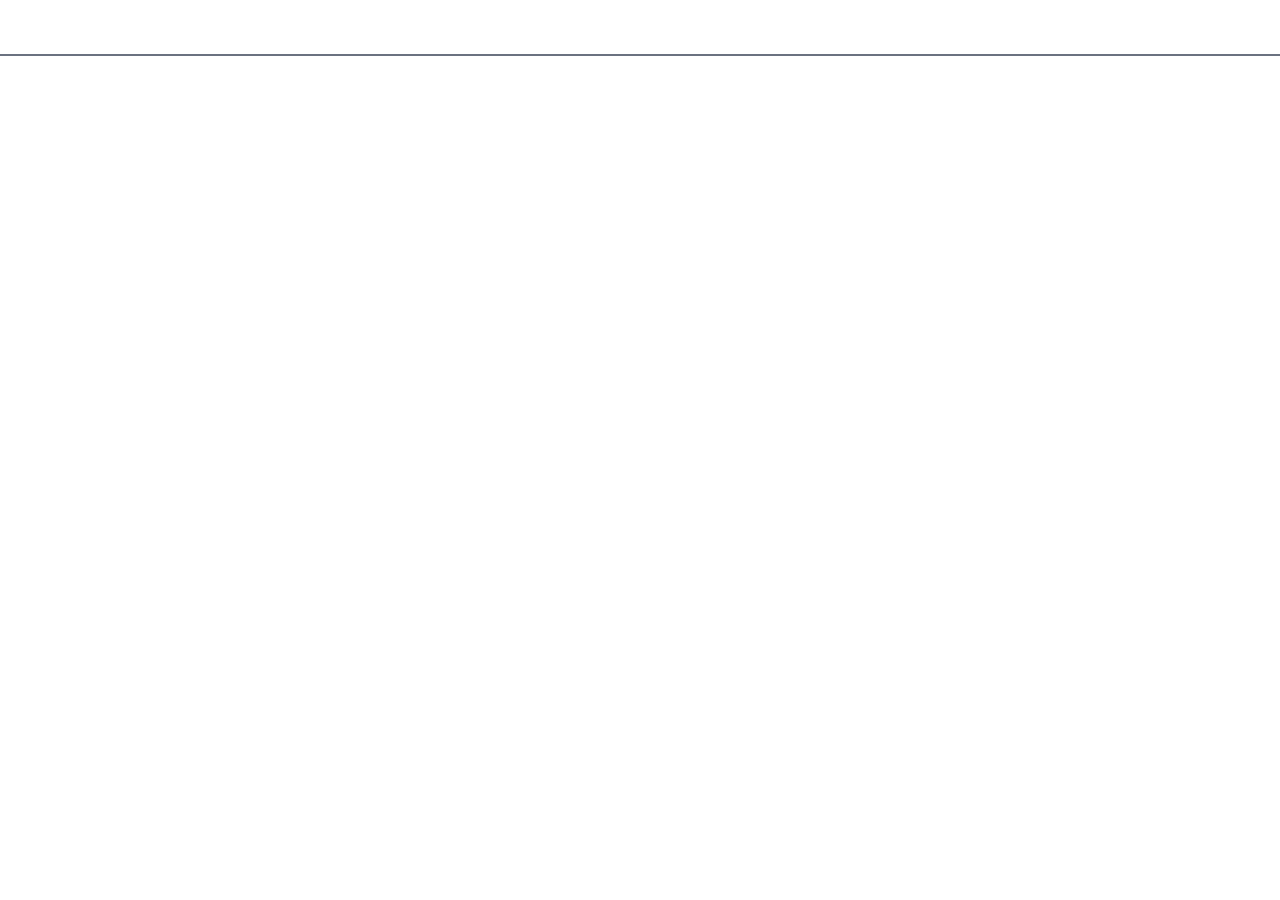
==== index.html @ 7976010c "새 설계 1단계: 설계 문서와 정리 Co-Authored-By: Claude Opus 5.5 <noreply@anthropic.com>" ====
<!doctype html>
<html lang="ko">
<head>
  <meta charset="utf-8">
  <meta name="viewport" content="width=device-width, initial-scale=1">
  <meta name="robots" content="noindex">
  <title>견습 가이드 훈련</title>
  <link rel="stylesheet" href="css/style.css">
</head>
<body>
  <div id="app">
    <header id="top" class="top"></header>
    <main id="screen"></main>
  </div>
  <script type="module" src="js/main.js"></script>
</body>
</html>
---- css/style.css ----
/* 디자인 토큰: 색·간격·모서리는 여기서만 정한다. 장식 효과(그림자, 그라데이션, 기울기 등) 금지. */
:root {
  --bg: #ffffff;
  --surface: #f1f3f5;
  --text: #111827;
  --muted: #4b5563;
  --border: #6b7280;
  --accent: #1d4ed8;
  --on-accent: #ffffff;

  --rec: #1d4ed8;
  --ana: #15803d;
  --tra: #b91c1c;
  --the: #facc15;
  --on-job: #ffffff;      /* rec·ana·tra 바탕 위 글자 */
  --on-the: #111827;      /* 노랑 바탕 위 글자 */

  --ok: #15803d;
  --bad: #b91c1c;
  --focus: #c2410c;

  --s1: 8px;
  --s2: 16px;
  --s3: 24px;
  --s4: 32px;
  --s5: 40px;
  --radius: 8px;

  --font: "Noto Sans KR", "Malgun Gothic", "Apple SD Gothic Neo", system-ui, sans-serif;
}

* { box-sizing: border-box; }

html, body { margin: 0; }

body {
  background: var(--bg);
  color: var(--text);
  font-family: var(--font);
  font-size: 18px;
  line-height: 1.5;
}

/* 포커스 테두리는 항상 보인다 */
:focus-visible,
[tabindex="-1"]:focus {
  outline: 3px solid var(--focus);
  outline-offset: 3px;
}

/* ---------- 공통 머리 영역 ---------- */
.top {
  display: flex;
  align-items: center;
  gap: var(--s3);
  padding: var(--s1) var(--s3);
  border-bottom: 2px solid var(--border);
  min-height: 56px;
}

.progress {
  display: flex;
  flex: 1;
  gap: var(--s1);
  margin: 0;
  padding: 0;
  list-style: none;
}

.progress li {
  flex: 1;
  padding: 4px var(--s1);
  border: 2px solid var(--border);
  border-radius: var(--radius);
  font-size: 18px;
  text-align: center;
  color: var(--muted);
}

.progress li.done {
  background: var(--accent);
  border-color: var(--accent);
  color: var(--on-accent);
}

.progress li.now {
  border-color: var(--text);
  color: var(--text);
  font-weight: 700;
}

/* ---------- 화면 ---------- */
#screen {
  max-width: 1040px;
  margin: 0 auto;
  padding: var(--s2) var(--s3);
}

h1.line {
  margin: 0 0 var(--s3);
  font-size: 24px;
  line-height: 1.4;
  font-weight: 700;
}

.line-box {
  margin: 0 0 var(--s2);
  padding: var(--s2);
  border-left: 8px solid var(--accent);
  background: var(--surface);
  border-radius: var(--radius);
  font-size: 20px;
}

/* ---------- 버튼·입력 ---------- */
button,
select,
input {
  font: inherit;
  color: var(--text);
}

button {
  min-height: 48px;
  padding: var(--s1) var(--s3);
  border: 2px solid var(--text);
  border-radius: var(--radius);
  background: var(--bg);
  cursor: pointer;
}

button.primary {
  background: var(--accent);
  border-color: var(--accent);
  color: var(--on-accent);
  font-weight: 700;
}

button[aria-pressed="true"]:not(.job-card) {
  background: var(--text);
  color: var(--bg);
}

.btn-row {
  display: flex;
  flex-wrap: wrap;
  gap: var(--s2);
  margin-top: var(--s3);
}

.field {
  display: flex;
  flex-direction: column;
  gap: 4px;
  margin-bottom: var(--s2);
}

.field label {
  font-weight: 700;
}

.field select,
.field input {
  min-height: 48px;
  padding: var(--s1) var(--s2);
  border: 2px solid var(--border);
  border-radius: var(--radius);
  background: var(--bg);
  max-width: 320px;
}

.field .hint {
  color: var(--muted);
  font-size: 18px;
}

.field .err {
  color: var(--bad);
  font-weight: 700;
}

/* ---------- 직업 카드 ---------- */
.jobs {
  display: grid;
  grid-template-columns: repeat(4, 1fr);
  gap: var(--s2);
  margin: var(--s2) 0 0;
  padding: 0;
  list-style: none;
}

.job-card {
  display: flex;
  flex-direction: column;
  align-items: center;
  gap: var(--s1);
  width: 100%;
  height: 100%;
  padding: var(--s2);
  border: 2px solid var(--border);
  border-top-width: 10px;
  text-align: center;
}

.job-card[data-job="rec"] { border-top-color: var(--rec); }
.job-card[data-job="ana"] { border-top-color: var(--ana); }
.job-card[data-job="tra"] { border-top-color: var(--tra); }
.job-card[data-job="the"] { border-top-color: var(--the); }

.job-card[aria-pressed="true"] {
  border-color: var(--text);
  border-width: 4px;
  border-top-width: 10px;
  font-weight: 700;
}

.job-art {
  width: 96px;
  height: 96px;
  object-fit: contain;
}

.job-dot {
  width: 96px;
  height: 96px;
  border-radius: 50%;
  border: 2px solid var(--text);
}

.job-dot[data-job="rec"] { background: var(--rec); }
.job-dot[data-job="ana"] { background: var(--ana); }
.job-dot[data-job="tra"] { background: var(--tra); }
.job-dot[data-job="the"] { background: var(--the); }

.job-name { font-size: 20px; font-weight: 700; }
.job-role { font-size: 18px; color: var(--muted); }
.job-mark { font-size: 18px; min-height: 27px; font-weight: 700; }

[hidden] { display: none !important; }
button:disabled { cursor: default; }

/* ---------- 챕터: 진행 길 (2-2-⑮) ---------- */
.trail {
  display: flex;
  align-items: flex-end;
  gap: var(--s3);
  margin: 0 0 var(--s1);
  padding-left: var(--s2);
  border-left: 8px solid var(--border);
}
.trail[data-job="rec"] { border-left-color: var(--rec); }
.trail[data-job="ana"] { border-left-color: var(--ana); }
.trail[data-job="tra"] { border-left-color: var(--tra); }
.trail[data-job="the"] { border-left-color: var(--the); }

.path { position: relative; flex: 1; padding-top: 58px; }
.path-cells {
  display: grid;
  grid-template-columns: repeat(6, 1fr);
  gap: 4px;
  margin: 0;
  padding: 0;
  list-style: none;
}
.cell {
  display: flex;
  align-items: center;
  justify-content: center;
  gap: 4px;
  padding: 2px 4px;
  border: 2px solid var(--border);
  border-radius: var(--radius);
  color: var(--muted);
  white-space: nowrap;
}
.cell .dot {
  display: inline-flex;
  align-items: center;
  justify-content: center;
  width: 20px;
  height: 20px;
  border: 2px solid var(--border);
  border-radius: 50%;
  font-size: 14px;
  line-height: 1;
}
.cell.done { color: var(--text); }
.cell.done .dot { background: var(--text); border-color: var(--text); color: var(--bg); }
.cell.now { border-color: var(--text); color: var(--text); font-weight: 700; }
.cell.now .dot { border-width: 4px; border-color: var(--text); }

/* 내 직업 그림: 지금 칸 위에 선다. 칸 사이 이동은 미끄러지듯 0.5초(그림 자체는 움직이지 않음) */
.avatar {
  --pos: 0;
  position: absolute;
  top: 0;
  left: calc((100% / 6) * var(--pos) + (100% / 12) - 28px);
  display: flex;
  align-items: flex-end;
  gap: 4px;
  height: 56px;
}
/* 마지막 칸에서는 이름을 그림 왼쪽에 (오른쪽 정보 칸을 가리지 않게) */
.avatar.flip { flex-direction: row-reverse; transform: translateX(calc(-100% + 56px)); }
.avatar-art { width: 56px; height: 56px; object-fit: contain; }
/* 걷는 그림: 가로 8칸 그림을 0.5초 동안 한 칸씩 넘긴다. 옮겨 가는 동안에만 서 있는 그림 대신 보인다. */
.avatar-walk {
  display: none;
  width: 56px;
  height: 56px;
  background-repeat: no-repeat;
  background-size: 448px 56px;
}
.avatar.walking .avatar-art { display: none; }
.avatar.walking .avatar-walk { display: block; }
.avatar .job-dot { width: 40px; height: 40px; }
.avatar-name { font-size: 18px; font-weight: 700; white-space: nowrap; }

.trail-info {
  display: flex;
  flex-direction: column;
  align-items: flex-end;
  color: var(--muted);
  white-space: nowrap;
}
.trail-info b { color: var(--text); }
.card-count { color: var(--text); font-weight: 700; }

/* 직업 이름 표시: 굵게 + 그 직업 색 바탕 */
.job-tag {
  display: inline-block;
  padding: 0 var(--s1);
  border-radius: var(--radius);
  color: var(--on-job);
}
.job-tag[data-job="rec"] { background: var(--rec); }
.job-tag[data-job="ana"] { background: var(--ana); }
.job-tag[data-job="tra"] { background: var(--tra); }
.job-tag[data-job="the"] { background: var(--the); color: var(--on-the); }
.job-mini { width: 40px; height: 40px; object-fit: contain; vertical-align: middle; margin: 0 4px; }

.rule-band {
  margin: 0 0 var(--s1);
  padding: 4px var(--s2);
  border: 2px solid var(--text);
  border-radius: var(--radius);
  font-weight: 700;
}

/* ---------- NPC 대사 ---------- */
.npc-intro { display: flex; gap: var(--s3); align-items: center; }
.npc-art { width: 200px; height: 200px; object-fit: contain; }
.npc-who { font-weight: 700; color: var(--muted); margin: 0; }
.npc-line { font-size: 28px; }

.npc-bar {
  display: flex;
  align-items: center;
  gap: var(--s2);
  margin: 0 0 var(--s1);
  padding: 2px var(--s2);
  background: var(--surface);
  border-radius: var(--radius);
}
.npc-mini { width: 40px; height: 40px; object-fit: contain; }
.npc-text { flex: 1; font-size: 20px; }
.npc-bar .audio-btn { min-height: 40px; }

/* ---------- 문구 상자 ---------- */
.line-box.travis { display: flex; align-items: center; gap: var(--s2); border-left-color: var(--text); }
.face { width: 56px; height: 56px; object-fit: contain; flex: none; }
.narration { margin: 0 0 var(--s2); font-size: 20px; font-weight: 700; }
.mark { font-weight: 700; margin-right: var(--s1); }
.line-box .audio-btn { margin-left: auto; }

/* ---------- 퀘스트 지시문 (공통): 작은 색 배지 + 아래 줄 지시 문장 ---------- */
.instruction {
  margin: 0 0 var(--s2);
  font-size: 18px;
  font-weight: 400;
  line-height: 1.5;
}
.instruction .badge {
  display: inline-block;
  margin-bottom: 4px;
  padding: 0 var(--s1);
  border-radius: var(--radius);
  background: var(--accent);
  color: var(--on-accent);
  font-weight: 700;
}
.instruction .instr-text { display: block; }
.instruction .instr-text:lang(en) { font-size: 20px; } /* 영어 발문은 20px 이상 */

/* ---------- 문항 ---------- */
/* 파티 퀘스트: 물어볼 사람 (2-2-⑭) */
.ask-who { display: flex; align-items: center; gap: var(--s2); margin: 0 0 var(--s1); font-size: 24px; }
.ask-label { font-weight: 700; }
.ask-who .job-art, .ask-who .job-dot { width: 72px; height: 72px; }

/* 변환 단추 '한국어'/'영어' (2-2-③) */
.instr-row { display: flex; align-items: flex-start; gap: var(--s2); }
.instr-row .instruction { flex: 1; }
.lang-toggle { display: flex; gap: var(--s1); flex: none; }
.lang-toggle button { min-height: 44px; padding: 4px var(--s2); }
.prompt { margin: 0 0 var(--s2); }

.options, .cands, .links, .notebook {
  display: flex;
  flex-direction: column;
  gap: var(--s1);
  margin: 0 0 var(--s2);
  padding: 0;
  list-style: none;
}
.option {
  display: flex;
  align-items: center;
  gap: var(--s2);
  width: 100%;
  text-align: left;
  border-color: var(--border);
}
.option .num {
  flex: none;
  min-width: 32px;
  font-weight: 700;
  text-align: center;
}
.opt-text { font-size: 20px; }
.option.dim { color: var(--muted); border-style: dashed; }
.option.right { border-color: var(--ok); border-width: 4px; color: var(--text); }
[aria-pressed="true"] .cand-page { color: inherit; }

.sentence { margin: 0 0 var(--s2); font-size: 24px; line-height: 2; }
input.blank {
  margin: 0 var(--s1);
  padding: 2px var(--s1);
  min-height: 44px;
  border: 3px solid var(--border);
  border-radius: var(--radius);
  font-size: 24px;
}
input.blank.wrong { border-color: var(--bad); }
input.blank.right { border-color: var(--ok); }

.btn-row.tight { margin-top: 0; align-items: center; }
.words { display: flex; gap: var(--s1); margin: 0; padding: 0; list-style: none; }
.word { font-size: 20px; }

.feedback:empty { display: none; }
.feedback { margin-top: var(--s1); }
.feedback .line-box, .feedback .narration { margin-bottom: var(--s1); }
.feedback .line-box.travis { padding: var(--s1) var(--s2); }
/* 정답 뒤: 문구는 왼쪽, 카드는 오른쪽 — 1366×768에서 스크롤 없이 */
.feedback:has(.card) {
  display: grid;
  grid-template-columns: 1fr 1fr;
  column-gap: var(--s2);
  align-items: start;
}
.feedback:has(.card) > :not(.card) { grid-column: 1; }
.feedback > .card { grid-column: 2; grid-row: 1 / span 3; }
.item > .btn-row:last-child { margin-top: var(--s1); }
/* ★ 추가 지령은 한 줄로 (배지 + 문장) */
.item > p.instruction { margin-bottom: var(--s1); }
.item > p.instruction .instr-text { display: inline; margin-left: var(--s1); }
.item .instruction { margin-bottom: 12px; }
.item .options { margin-bottom: var(--s1); }

/* 단서 수첩 */
.cand-top { display: flex; gap: var(--s1); align-items: stretch; }
.cand-top .option { flex: 1; }
.cand-page { color: var(--muted); margin-left: var(--s1); white-space: nowrap; }
.chips { display: flex; gap: var(--s1); margin: 4px 0 0 48px; }
.chip { min-height: 40px; padding: 4px var(--s2); }

/* 단서 잇기 */
.link-row { display: grid; grid-template-columns: 32px 1fr 340px; align-items: center; gap: var(--s2); }
.link-row select { min-height: 48px; border: 2px solid var(--border); border-radius: var(--radius); background: var(--bg); padding: 0 var(--s1); }
.link-row .num { font-weight: 700; text-align: center; }
.score { font-size: 24px; font-weight: 700; margin: 0; }

/* ---------- 증거 카드 ---------- */
.card {
  padding: var(--s2);
  border: 2px solid var(--text);
  border-radius: var(--radius);
  background: var(--bg);
}
.card-text { margin: 0; font-size: 20px; font-weight: 700; }
.card-meta { display: flex; align-items: center; gap: var(--s2); margin-top: 4px; color: var(--muted); }
.card-meta .audio-btn { min-height: 40px; }
.tags { display: flex; gap: var(--s1); margin-bottom: 4px; }
.tag {
  padding: 0 var(--s1);
  border: 2px solid var(--border);
  border-radius: var(--radius);
  font-size: 18px;
  color: var(--text);
}
.cards { display: grid; grid-template-columns: repeat(auto-fit, minmax(300px, 1fr)); gap: var(--s1); }
.cards .card { padding: var(--s1) var(--s2); }

/* 파티 회의 단서 수첩 (크게) */
.clue {
  display: flex;
  flex-wrap: wrap;
  align-items: center;
  gap: 4px var(--s2);
  padding: 4px var(--s2);
  border: 2px solid var(--tra);
  border-radius: var(--radius);
}
.clue-text { flex: 1 1 400px; font-size: 20px; font-weight: 700; }
.clue .audio-btn, .clue .chip { min-height: 40px; }

/* ---------- 간판 ---------- */
.sign {
  margin: 0 0 var(--s3);
  padding: var(--s3);
  border: 4px solid var(--text);
  border-radius: var(--radius);
  font-size: 32px;
  font-weight: 700;
  letter-spacing: 0.04em;
  text-align: center;
}
.sign-word { padding: 0 4px; border-radius: 4px; }
.sign-word.target { outline: 3px dashed var(--accent); outline-offset: 2px; }
.spell { min-width: 160px; font-size: 24px; font-weight: 700; }
.key-sentence { margin: 0 0 var(--s2); font-size: 24px; font-weight: 700; }

@media (prefers-reduced-motion: no-preference) {
  .progress li { transition: background-color 0.3s; }
  .card.enter { animation: card-rise 0.3s ease-out; }
  .sign-word.fixed { animation: sign-swap 0.6s ease-out; }
  .avatar { transition: left 0.5s linear; }
  .avatar.walking .avatar-walk { animation: avatar-walk 0.5s steps(8) both; }
}
@keyframes card-rise { from { transform: translateY(16px); opacity: 0; } to { transform: none; opacity: 1; } }
@keyframes avatar-walk { from { background-position: 0 0; } to { background-position: -448px 0; } }
@keyframes sign-swap { from { opacity: 0; color: var(--accent); } to { opacity: 1; } }
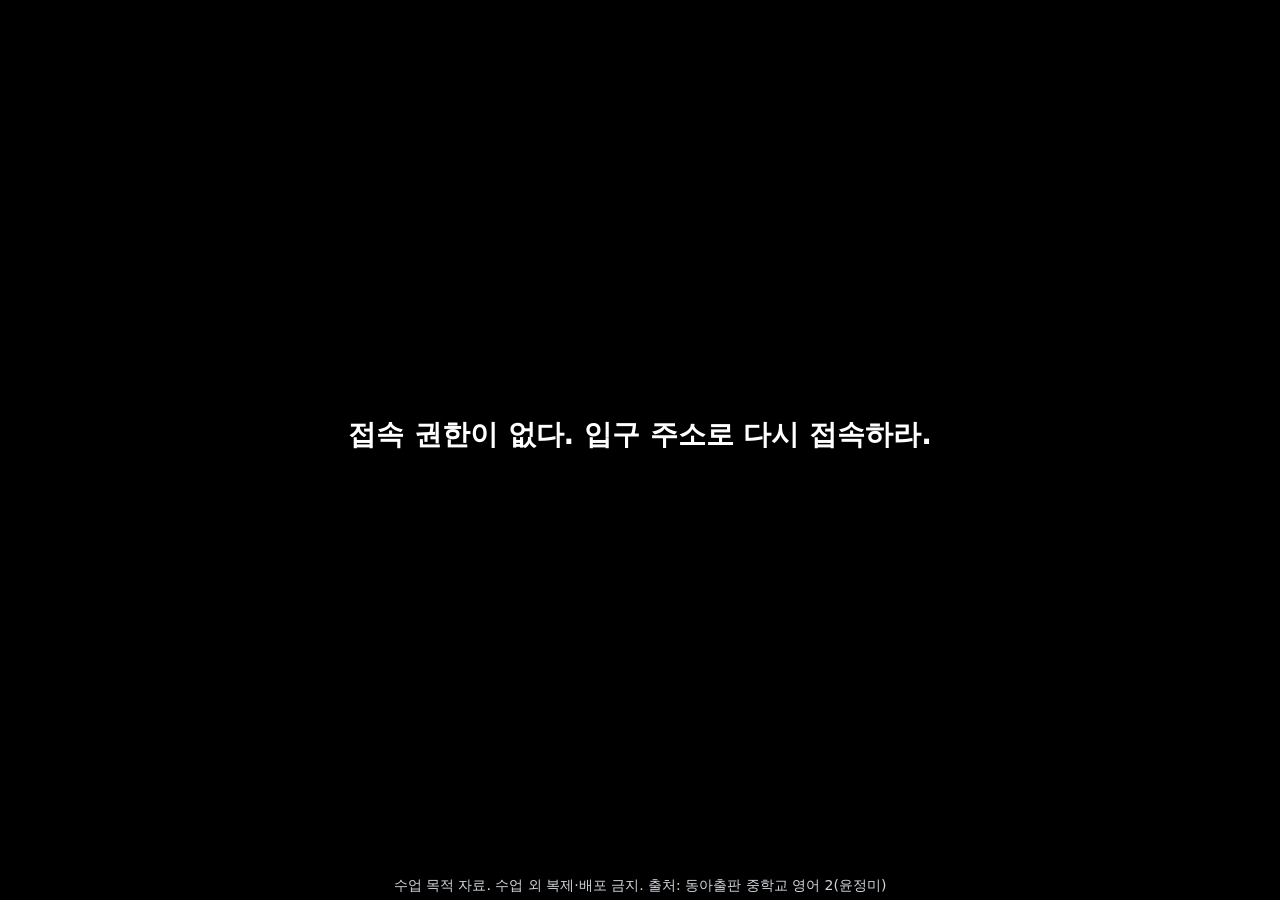
==== commit c80503f6: "3단계: 뼈대와 도입 화면 Co-Authored-By: Claude Opus 5.5 <noreply@anthropic.com>" ====
--- a/index.html
+++ b/index.html
@@ -4,13 +4,15 @@
   <meta charset="utf-8">
   <meta name="viewport" content="width=device-width, initial-scale=1">
   <meta name="robots" content="noindex">
+  <meta name="referrer" content="no-referrer">
   <title>견습 가이드 훈련</title>
+  <link rel="icon" href="data:,">
   <link rel="stylesheet" href="css/style.css">
 </head>
-<body>
+<body class="dark">
   <div id="app">
-    <header id="top" class="top"></header>
     <main id="screen"></main>
+    <footer id="notice" class="notice"></footer>
   </div>
   <script type="module" src="js/main.js"></script>
 </body>
--- a/css/style.css
+++ b/css/style.css
@@ -8,30 +8,31 @@
   --accent: #1d4ed8;
   --on-accent: #ffffff;
 
-  --rec: #1d4ed8;
-  --ana: #15803d;
-  --tra: #b91c1c;
-  --the: #facc15;
-  --on-job: #ffffff;      /* rec·ana·tra 바탕 위 글자 */
-  --on-the: #111827;      /* 노랑 바탕 위 글자 */
+  /* 검은 바탕 화면 (S0~S2, S6) */
+  --dark-bg: #000000;
+  --dark-text: #ffffff;
+  --dark-muted: #d1d5db;
+  --dark-line: #9ca3af;
 
   --ok: #15803d;
   --bad: #b91c1c;
-  --focus: #c2410c;
+  --focus: #f97316;
 
   --s1: 8px;
   --s2: 16px;
   --s3: 24px;
   --s4: 32px;
   --s5: 40px;
+  --s6: 64px;
   --radius: 8px;
+  --notice-h: 30px;
 
   --font: "Noto Sans KR", "Malgun Gothic", "Apple SD Gothic Neo", system-ui, sans-serif;
 }
 
 * { box-sizing: border-box; }
 
-html, body { margin: 0; }
+html, body { margin: 0; height: 100%; }
 
 body {
   background: var(--bg);
@@ -41,503 +42,311 @@
   line-height: 1.5;
 }
 
+body.dark {
+  background: var(--dark-bg);
+  color: var(--dark-text);
+}
+
 /* 포커스 테두리는 항상 보인다 */
 :focus-visible,
 [tabindex="-1"]:focus {
   outline: 3px solid var(--focus);
   outline-offset: 3px;
 }
-
-/* ---------- 공통 머리 영역 ---------- */
-.top {
-  display: flex;
-  align-items: center;
-  gap: var(--s3);
+/* 화면이 바뀔 때 포커스를 받는 문구(누를 수 없는 것)에는 테두리를 그리지 않는다 */
+h1[tabindex="-1"]:focus,
+p[tabindex="-1"]:focus,
+section[tabindex="-1"]:focus { outline: none; }
+
+/* 그림·영상은 고르거나 끌 수 없다 */
+img, video, .media {
+  -webkit-user-drag: none;
+  user-select: none;
+  -webkit-user-select: none;
+}
+
+#app {
+  min-height: 100vh;
+  display: flex;
+  flex-direction: column;
+}
+
+#screen {
+  flex: 1;
+  position: relative;
+  display: flex;
+  flex-direction: column;
+  min-height: 0;
+}
+
+/* ---------- 화면 아래 저작권 문구 (모든 화면) ---------- */
+.notice {
+  height: var(--notice-h);
+  display: flex;
+  align-items: center;
+  justify-content: center;
+  font-size: 14px;
+  color: var(--muted);
+  border-top: 1px solid var(--surface);
+}
+body.dark .notice {
+  color: var(--dark-muted);
+  border-top-color: var(--dark-bg);
+}
+
+/* ---------- 목소리 ---------- */
+.say { margin: 0; }
+.say-hq { font-weight: 700; }
+.say-narration { font-style: normal; }
+.say-travis {
+  display: flex;
+  align-items: center;
+  gap: var(--s2);
+}
+.say-travis .face { width: 72px; height: 72px; }
+h1.say { font-size: 28px; line-height: 1.4; }
+
+/* ---------- 단추·입력 ---------- */
+button, input { font: inherit; color: inherit; }
+
+button {
+  min-height: 48px;
   padding: var(--s1) var(--s3);
-  border-bottom: 2px solid var(--border);
-  min-height: 56px;
-}
-
-.progress {
-  display: flex;
-  flex: 1;
-  gap: var(--s1);
-  margin: 0;
-  padding: 0;
-  list-style: none;
-}
-
-.progress li {
-  flex: 1;
-  padding: 4px var(--s1);
-  border: 2px solid var(--border);
+  border: 2px solid currentColor;
   border-radius: var(--radius);
-  font-size: 18px;
-  text-align: center;
-  color: var(--muted);
-}
-
-.progress li.done {
+  background: transparent;
+  cursor: pointer;
+  font-weight: 700;
+}
+
+button.primary {
+  min-width: 160px;
   background: var(--accent);
   border-color: var(--accent);
   color: var(--on-accent);
-}
-
-.progress li.now {
-  border-color: var(--text);
-  color: var(--text);
+  font-size: 20px;
+}
+body.dark button.primary {
+  background: var(--dark-text);
+  border-color: var(--dark-text);
+  color: var(--dark-bg);
+}
+
+button.small {
+  min-height: 40px;
+  padding: 4px var(--s2);
+  font-size: 16px;
+  font-weight: 400;
+  border-width: 1px;
+}
+body.dark button.small { color: var(--dark-muted); border-color: var(--dark-line); }
+
+button[hidden] { display: none; }
+
+.btn-row {
+  display: flex;
+  flex-wrap: wrap;
+  gap: var(--s2);
+  align-items: center;
+}
+
+/* ---------- 가운데 정렬 화면 (S0, 준비 중) ---------- */
+.center-stack {
+  flex: 1;
+  display: flex;
+  flex-direction: column;
+  align-items: center;
+  justify-content: center;
+  gap: var(--s4);
+  padding: var(--s4);
+  text-align: center;
+}
+.center-stack .who { margin: 0; font-size: 22px; color: var(--dark-muted); }
+.center-stack .small-row,
+.center-stack .confirm-row { justify-content: center; }
+body.dark .confirm-row button:not(.primary) { min-width: 160px; color: var(--dark-text); border-color: var(--dark-text); }
+.soon { margin: 0; font-size: 28px; }
+.soon-id { margin: 0; color: var(--muted); }
+body.dark .soon-id { color: var(--dark-muted); }
+
+/* ---------- S1 도입 영상 ---------- */
+.intro {
+  flex: 1;
+  position: relative;
+  display: flex;
+  align-items: center;
+  justify-content: center;
+  background: var(--dark-bg);
+  min-height: 0;
+}
+.intro-video {
+  width: 100%;
+  height: calc(100vh - var(--notice-h));
+  object-fit: contain;
+  background: var(--dark-bg);
+  pointer-events: none;
+}
+.intro .skip {
+  position: absolute;
+  right: var(--s3);
+  bottom: var(--s3);
+}
+
+/* ---------- S2 제목·나비·여행 선택 ---------- */
+.title-stage {
+  flex: 1;
+  position: relative;
+  overflow: hidden;
+  display: flex;
+  flex-direction: column;
+  align-items: center;
+}
+.title {
+  margin: 0;
+  margin-top: calc((100vh - var(--notice-h)) * 0.16);
+  text-align: center;
+  font-size: 64px;
+  line-height: 1.2;
   font-weight: 700;
-}
-
-/* ---------- 화면 ---------- */
-#screen {
-  max-width: 1040px;
+  letter-spacing: 0.01em;
+  opacity: 0;
+  transition: opacity 0.9s ease-out;
+}
+.title.shown { opacity: 1; }
+.title-line { display: block; }
+.perch { display: inline-block; }
+
+.trip-panel {
+  margin-top: var(--s6);
+  display: flex;
+  flex-direction: column;
+  align-items: center;
+  gap: var(--s3);
+  opacity: 0;
+  visibility: hidden;
+  transition: opacity 0.6s ease-out;
+}
+.trip-panel.shown { opacity: 1; visibility: visible; }
+.s2-ask { font-size: 22px; }
+.trip-row { display: flex; gap: var(--s4); }
+button.trip {
+  min-width: 220px;
+  min-height: 64px;
+  font-size: 22px;
+  color: var(--dark-text);
+  border-color: var(--dark-text);
+  transition: opacity 0.3s;
+}
+button.trip[aria-pressed="true"] {
+  background: var(--dark-text);
+  color: var(--dark-bg);
+}
+button.trip.dim { opacity: 0.45; }
+.trip-hint {
+  margin: 0;
+  min-height: 1.5em;
+  font-size: 20px;
+  color: var(--dark-muted);
+}
+
+.butterfly {
+  position: absolute;
+  width: var(--size);
+  height: var(--size);
+  left: 0;
+  top: 0;
+  visibility: hidden;
+  pointer-events: none;
+}
+.butterfly.flying,
+.butterfly.landed { visibility: visible; }
+.butterfly .wing {
+  position: absolute;
+  inset: 0;
+  width: 100%;
+  height: 100%;
+  object-fit: contain;
+  transition: opacity 0.6s ease-in-out;
+}
+.butterfly .wing-rest { opacity: 0; }
+.butterfly.folded .wing-open { opacity: 0; }
+.butterfly.folded .wing-rest { opacity: 1; }
+.butterfly.flutter .wing-open { animation: flutter 0.4s ease-in-out; }
+@keyframes flutter {
+  0%, 100% { transform: scaleX(1); }
+  25% { transform: scaleX(0.55); }
+  50% { transform: scaleX(1); }
+  75% { transform: scaleX(0.7); }
+}
+
+/* ---------- S3 반·번호 보고 ---------- */
+.report {
+  flex: 1;
+  position: relative;
+  width: 100%;
+  max-width: 960px;
   margin: 0 auto;
-  padding: var(--s2) var(--s3);
-}
-
-h1.line {
-  margin: 0 0 var(--s3);
-  font-size: 24px;
-  line-height: 1.4;
-  font-weight: 700;
-}
-
-.line-box {
-  margin: 0 0 var(--s2);
-  padding: var(--s2);
-  border-left: 8px solid var(--accent);
-  background: var(--surface);
-  border-radius: var(--radius);
-  font-size: 20px;
-}
-
-/* ---------- 버튼·입력 ---------- */
-button,
-select,
-input {
-  font: inherit;
-  color: var(--text);
-}
-
-button {
-  min-height: 48px;
-  padding: var(--s1) var(--s3);
+  padding: var(--s6) var(--s4) var(--s4);
+  display: flex;
+  flex-direction: column;
+  gap: var(--s4);
+}
+.report-body { display: flex; flex-direction: column; gap: var(--s3); }
+.report-form { display: flex; flex-direction: column; gap: var(--s3); }
+.field { display: flex; flex-direction: column; gap: var(--s1); }
+.field-label { font-weight: 700; font-size: 20px; }
+.class-row { display: flex; flex-wrap: wrap; gap: var(--s2); }
+.pill-input {
+  position: absolute;
+  opacity: 0;
+  width: 1px;
+  height: 1px;
+}
+.pill {
+  min-width: 96px;
+  min-height: 56px;
+  display: inline-flex;
+  align-items: center;
+  justify-content: center;
   border: 2px solid var(--text);
   border-radius: var(--radius);
-  background: var(--bg);
+  font-size: 22px;
+  font-weight: 700;
   cursor: pointer;
 }
-
-button.primary {
-  background: var(--accent);
-  border-color: var(--accent);
-  color: var(--on-accent);
-  font-weight: 700;
-}
-
-button[aria-pressed="true"]:not(.job-card) {
+.pill-input:checked + .pill {
   background: var(--text);
   color: var(--bg);
 }
-
-.btn-row {
-  display: flex;
-  flex-wrap: wrap;
-  gap: var(--s2);
-  margin-top: var(--s3);
-}
-
-.field {
-  display: flex;
-  flex-direction: column;
-  gap: 4px;
-  margin-bottom: var(--s2);
-}
-
-.field label {
-  font-weight: 700;
-}
-
-.field select,
-.field input {
-  min-height: 48px;
+.pill-input:checked + .pill::before { content: "✓ "; }
+.pill-input:focus-visible + .pill {
+  outline: 3px solid var(--focus);
+  outline-offset: 3px;
+}
+.num-input {
+  width: 140px;
+  min-height: 56px;
   padding: var(--s1) var(--s2);
   border: 2px solid var(--border);
   border-radius: var(--radius);
+  font-size: 24px;
   background: var(--bg);
-  max-width: 320px;
-}
-
-.field .hint {
-  color: var(--muted);
-  font-size: 18px;
-}
-
-.field .err {
-  color: var(--bad);
-  font-weight: 700;
-}
-
-/* ---------- 직업 카드 ---------- */
-.jobs {
-  display: grid;
-  grid-template-columns: repeat(4, 1fr);
-  gap: var(--s2);
-  margin: var(--s2) 0 0;
-  padding: 0;
-  list-style: none;
-}
-
-.job-card {
-  display: flex;
-  flex-direction: column;
-  align-items: center;
-  gap: var(--s1);
-  width: 100%;
-  height: 100%;
-  padding: var(--s2);
-  border: 2px solid var(--border);
-  border-top-width: 10px;
-  text-align: center;
-}
-
-.job-card[data-job="rec"] { border-top-color: var(--rec); }
-.job-card[data-job="ana"] { border-top-color: var(--ana); }
-.job-card[data-job="tra"] { border-top-color: var(--tra); }
-.job-card[data-job="the"] { border-top-color: var(--the); }
-
-.job-card[aria-pressed="true"] {
-  border-color: var(--text);
-  border-width: 4px;
-  border-top-width: 10px;
-  font-weight: 700;
-}
-
-.job-art {
-  width: 96px;
-  height: 96px;
-  object-fit: contain;
-}
-
-.job-dot {
-  width: 96px;
-  height: 96px;
-  border-radius: 50%;
-  border: 2px solid var(--text);
-}
-
-.job-dot[data-job="rec"] { background: var(--rec); }
-.job-dot[data-job="ana"] { background: var(--ana); }
-.job-dot[data-job="tra"] { background: var(--tra); }
-.job-dot[data-job="the"] { background: var(--the); }
-
-.job-name { font-size: 20px; font-weight: 700; }
-.job-role { font-size: 18px; color: var(--muted); }
-.job-mark { font-size: 18px; min-height: 27px; font-weight: 700; }
-
-[hidden] { display: none !important; }
-button:disabled { cursor: default; }
-
-/* ---------- 챕터: 진행 길 (2-2-⑮) ---------- */
-.trail {
-  display: flex;
-  align-items: flex-end;
-  gap: var(--s3);
-  margin: 0 0 var(--s1);
-  padding-left: var(--s2);
-  border-left: 8px solid var(--border);
-}
-.trail[data-job="rec"] { border-left-color: var(--rec); }
-.trail[data-job="ana"] { border-left-color: var(--ana); }
-.trail[data-job="tra"] { border-left-color: var(--tra); }
-.trail[data-job="the"] { border-left-color: var(--the); }
-
-.path { position: relative; flex: 1; padding-top: 58px; }
-.path-cells {
-  display: grid;
-  grid-template-columns: repeat(6, 1fr);
-  gap: 4px;
-  margin: 0;
-  padding: 0;
-  list-style: none;
-}
-.cell {
-  display: flex;
-  align-items: center;
-  justify-content: center;
-  gap: 4px;
-  padding: 2px 4px;
-  border: 2px solid var(--border);
-  border-radius: var(--radius);
-  color: var(--muted);
-  white-space: nowrap;
-}
-.cell .dot {
-  display: inline-flex;
-  align-items: center;
-  justify-content: center;
-  width: 20px;
-  height: 20px;
-  border: 2px solid var(--border);
-  border-radius: 50%;
-  font-size: 14px;
-  line-height: 1;
-}
-.cell.done { color: var(--text); }
-.cell.done .dot { background: var(--text); border-color: var(--text); color: var(--bg); }
-.cell.now { border-color: var(--text); color: var(--text); font-weight: 700; }
-.cell.now .dot { border-width: 4px; border-color: var(--text); }
-
-/* 내 직업 그림: 지금 칸 위에 선다. 칸 사이 이동은 미끄러지듯 0.5초(그림 자체는 움직이지 않음) */
-.avatar {
-  --pos: 0;
-  position: absolute;
-  top: 0;
-  left: calc((100% / 6) * var(--pos) + (100% / 12) - 28px);
-  display: flex;
-  align-items: flex-end;
-  gap: 4px;
-  height: 56px;
-}
-/* 마지막 칸에서는 이름을 그림 왼쪽에 (오른쪽 정보 칸을 가리지 않게) */
-.avatar.flip { flex-direction: row-reverse; transform: translateX(calc(-100% + 56px)); }
-.avatar-art { width: 56px; height: 56px; object-fit: contain; }
-/* 걷는 그림: 가로 8칸 그림을 0.5초 동안 한 칸씩 넘긴다. 옮겨 가는 동안에만 서 있는 그림 대신 보인다. */
-.avatar-walk {
-  display: none;
-  width: 56px;
-  height: 56px;
-  background-repeat: no-repeat;
-  background-size: 448px 56px;
-}
-.avatar.walking .avatar-art { display: none; }
-.avatar.walking .avatar-walk { display: block; }
-.avatar .job-dot { width: 40px; height: 40px; }
-.avatar-name { font-size: 18px; font-weight: 700; white-space: nowrap; }
-
-.trail-info {
-  display: flex;
-  flex-direction: column;
-  align-items: flex-end;
-  color: var(--muted);
-  white-space: nowrap;
-}
-.trail-info b { color: var(--text); }
-.card-count { color: var(--text); font-weight: 700; }
-
-/* 직업 이름 표시: 굵게 + 그 직업 색 바탕 */
-.job-tag {
-  display: inline-block;
-  padding: 0 var(--s1);
-  border-radius: var(--radius);
-  color: var(--on-job);
-}
-.job-tag[data-job="rec"] { background: var(--rec); }
-.job-tag[data-job="ana"] { background: var(--ana); }
-.job-tag[data-job="tra"] { background: var(--tra); }
-.job-tag[data-job="the"] { background: var(--the); color: var(--on-the); }
-.job-mini { width: 40px; height: 40px; object-fit: contain; vertical-align: middle; margin: 0 4px; }
-
-.rule-band {
-  margin: 0 0 var(--s1);
-  padding: 4px var(--s2);
-  border: 2px solid var(--text);
-  border-radius: var(--radius);
-  font-weight: 700;
-}
-
-/* ---------- NPC 대사 ---------- */
-.npc-intro { display: flex; gap: var(--s3); align-items: center; }
-.npc-art { width: 200px; height: 200px; object-fit: contain; }
-.npc-who { font-weight: 700; color: var(--muted); margin: 0; }
-.npc-line { font-size: 28px; }
-
-.npc-bar {
-  display: flex;
-  align-items: center;
-  gap: var(--s2);
-  margin: 0 0 var(--s1);
-  padding: 2px var(--s2);
-  background: var(--surface);
-  border-radius: var(--radius);
-}
-.npc-mini { width: 40px; height: 40px; object-fit: contain; }
-.npc-text { flex: 1; font-size: 20px; }
-.npc-bar .audio-btn { min-height: 40px; }
-
-/* ---------- 문구 상자 ---------- */
-.line-box.travis { display: flex; align-items: center; gap: var(--s2); border-left-color: var(--text); }
-.face { width: 56px; height: 56px; object-fit: contain; flex: none; }
-.narration { margin: 0 0 var(--s2); font-size: 20px; font-weight: 700; }
-.mark { font-weight: 700; margin-right: var(--s1); }
-.line-box .audio-btn { margin-left: auto; }
-
-/* ---------- 퀘스트 지시문 (공통): 작은 색 배지 + 아래 줄 지시 문장 ---------- */
-.instruction {
-  margin: 0 0 var(--s2);
-  font-size: 18px;
-  font-weight: 400;
-  line-height: 1.5;
-}
-.instruction .badge {
-  display: inline-block;
-  margin-bottom: 4px;
-  padding: 0 var(--s1);
-  border-radius: var(--radius);
-  background: var(--accent);
-  color: var(--on-accent);
-  font-weight: 700;
-}
-.instruction .instr-text { display: block; }
-.instruction .instr-text:lang(en) { font-size: 20px; } /* 영어 발문은 20px 이상 */
-
-/* ---------- 문항 ---------- */
-/* 파티 퀘스트: 물어볼 사람 (2-2-⑭) */
-.ask-who { display: flex; align-items: center; gap: var(--s2); margin: 0 0 var(--s1); font-size: 24px; }
-.ask-label { font-weight: 700; }
-.ask-who .job-art, .ask-who .job-dot { width: 72px; height: 72px; }
-
-/* 변환 단추 '한국어'/'영어' (2-2-③) */
-.instr-row { display: flex; align-items: flex-start; gap: var(--s2); }
-.instr-row .instruction { flex: 1; }
-.lang-toggle { display: flex; gap: var(--s1); flex: none; }
-.lang-toggle button { min-height: 44px; padding: 4px var(--s2); }
-.prompt { margin: 0 0 var(--s2); }
-
-.options, .cands, .links, .notebook {
-  display: flex;
-  flex-direction: column;
-  gap: var(--s1);
-  margin: 0 0 var(--s2);
-  padding: 0;
-  list-style: none;
-}
-.option {
-  display: flex;
-  align-items: center;
-  gap: var(--s2);
-  width: 100%;
-  text-align: left;
-  border-color: var(--border);
-}
-.option .num {
-  flex: none;
-  min-width: 32px;
-  font-weight: 700;
-  text-align: center;
-}
-.opt-text { font-size: 20px; }
-.option.dim { color: var(--muted); border-style: dashed; }
-.option.right { border-color: var(--ok); border-width: 4px; color: var(--text); }
-[aria-pressed="true"] .cand-page { color: inherit; }
-
-.sentence { margin: 0 0 var(--s2); font-size: 24px; line-height: 2; }
-input.blank {
-  margin: 0 var(--s1);
-  padding: 2px var(--s1);
-  min-height: 44px;
-  border: 3px solid var(--border);
-  border-radius: var(--radius);
-  font-size: 24px;
-}
-input.blank.wrong { border-color: var(--bad); }
-input.blank.right { border-color: var(--ok); }
-
-.btn-row.tight { margin-top: 0; align-items: center; }
-.words { display: flex; gap: var(--s1); margin: 0; padding: 0; list-style: none; }
-.word { font-size: 20px; }
-
-.feedback:empty { display: none; }
-.feedback { margin-top: var(--s1); }
-.feedback .line-box, .feedback .narration { margin-bottom: var(--s1); }
-.feedback .line-box.travis { padding: var(--s1) var(--s2); }
-/* 정답 뒤: 문구는 왼쪽, 카드는 오른쪽 — 1366×768에서 스크롤 없이 */
-.feedback:has(.card) {
-  display: grid;
-  grid-template-columns: 1fr 1fr;
-  column-gap: var(--s2);
-  align-items: start;
-}
-.feedback:has(.card) > :not(.card) { grid-column: 1; }
-.feedback > .card { grid-column: 2; grid-row: 1 / span 3; }
-.item > .btn-row:last-child { margin-top: var(--s1); }
-/* ★ 추가 지령은 한 줄로 (배지 + 문장) */
-.item > p.instruction { margin-bottom: var(--s1); }
-.item > p.instruction .instr-text { display: inline; margin-left: var(--s1); }
-.item .instruction { margin-bottom: 12px; }
-.item .options { margin-bottom: var(--s1); }
-
-/* 단서 수첩 */
-.cand-top { display: flex; gap: var(--s1); align-items: stretch; }
-.cand-top .option { flex: 1; }
-.cand-page { color: var(--muted); margin-left: var(--s1); white-space: nowrap; }
-.chips { display: flex; gap: var(--s1); margin: 4px 0 0 48px; }
-.chip { min-height: 40px; padding: 4px var(--s2); }
-
-/* 단서 잇기 */
-.link-row { display: grid; grid-template-columns: 32px 1fr 340px; align-items: center; gap: var(--s2); }
-.link-row select { min-height: 48px; border: 2px solid var(--border); border-radius: var(--radius); background: var(--bg); padding: 0 var(--s1); }
-.link-row .num { font-weight: 700; text-align: center; }
-.score { font-size: 24px; font-weight: 700; margin: 0; }
-
-/* ---------- 증거 카드 ---------- */
-.card {
-  padding: var(--s2);
-  border: 2px solid var(--text);
-  border-radius: var(--radius);
-  background: var(--bg);
-}
-.card-text { margin: 0; font-size: 20px; font-weight: 700; }
-.card-meta { display: flex; align-items: center; gap: var(--s2); margin-top: 4px; color: var(--muted); }
-.card-meta .audio-btn { min-height: 40px; }
-.tags { display: flex; gap: var(--s1); margin-bottom: 4px; }
-.tag {
-  padding: 0 var(--s1);
-  border: 2px solid var(--border);
-  border-radius: var(--radius);
-  font-size: 18px;
-  color: var(--text);
-}
-.cards { display: grid; grid-template-columns: repeat(auto-fit, minmax(300px, 1fr)); gap: var(--s1); }
-.cards .card { padding: var(--s1) var(--s2); }
-
-/* 파티 회의 단서 수첩 (크게) */
-.clue {
-  display: flex;
-  flex-wrap: wrap;
-  align-items: center;
-  gap: 4px var(--s2);
-  padding: 4px var(--s2);
-  border: 2px solid var(--tra);
-  border-radius: var(--radius);
-}
-.clue-text { flex: 1 1 400px; font-size: 20px; font-weight: 700; }
-.clue .audio-btn, .clue .chip { min-height: 40px; }
-
-/* ---------- 간판 ---------- */
-.sign {
-  margin: 0 0 var(--s3);
-  padding: var(--s3);
-  border: 4px solid var(--text);
-  border-radius: var(--radius);
-  font-size: 32px;
-  font-weight: 700;
-  letter-spacing: 0.04em;
-  text-align: center;
-}
-.sign-word { padding: 0 4px; border-radius: 4px; }
-.sign-word.target { outline: 3px dashed var(--accent); outline-offset: 2px; }
-.spell { min-width: 160px; font-size: 24px; font-weight: 700; }
-.key-sentence { margin: 0 0 var(--s2); font-size: 24px; font-weight: 700; }
-
-@media (prefers-reduced-motion: no-preference) {
-  .progress li { transition: background-color 0.3s; }
-  .card.enter { animation: card-rise 0.3s ease-out; }
-  .sign-word.fixed { animation: sign-swap 0.6s ease-out; }
-  .avatar { transition: left 0.5s linear; }
-  .avatar.walking .avatar-walk { animation: avatar-walk 0.5s steps(8) both; }
-}
-@keyframes card-rise { from { transform: translateY(16px); opacity: 0; } to { transform: none; opacity: 1; } }
-@keyframes avatar-walk { from { background-position: 0 0; } to { background-position: -448px 0; } }
-@keyframes sign-swap { from { opacity: 0; color: var(--accent); } to { opacity: 1; } }
+}
+.status { min-height: 1.6em; }
+.status .say-hq { color: var(--bad); }
+.status .say-hq::before { content: "✕ "; }
+.mission { display: flex; flex-direction: column; gap: var(--s3); font-size: 22px; }
+.mission .btn-row { margin-top: var(--s2); }
+.corner {
+  position: absolute;
+  right: var(--s4);
+  bottom: var(--s3);
+}
+
+@media (prefers-reduced-motion: reduce) {
+  *, *::before, *::after {
+    animation-duration: 0.01ms !important;
+    animation-iteration-count: 1 !important;
+    transition-duration: 0.01ms !important;
+  }
+}
